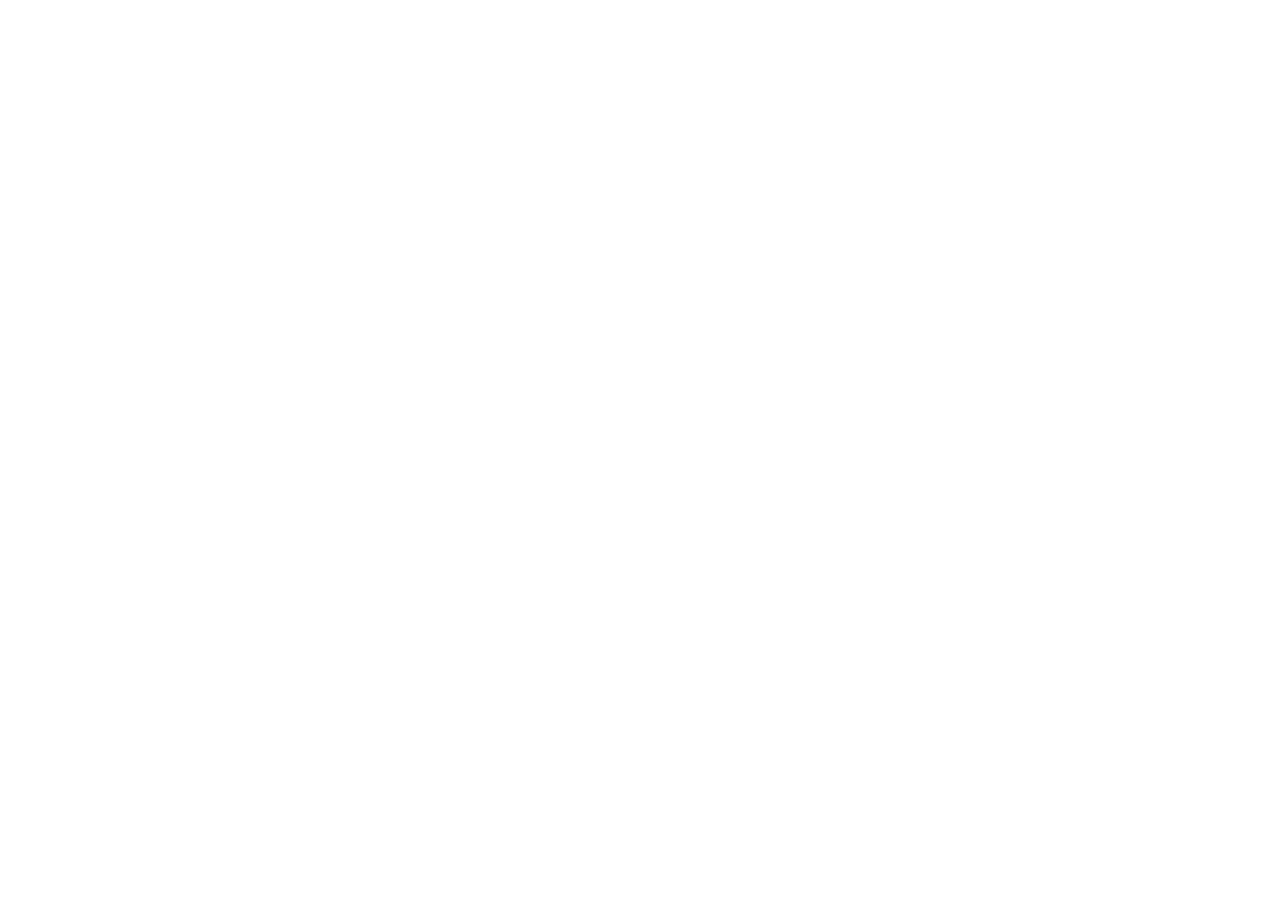
==== index.html @ 61c7603a "Set up pages/ practice canvas" ====
<!DOCTYPE html>
<html>
<head>
	<title></title>
	<link rel="stylesheet" type="text/css" href="css/style.css">
</head>
<body>
	<canvas id="current-temp">
		<!-- The Temperature canvas style -->
	</canvas>


	<script src="https://ajax.googleapis.com/ajax/libs/jquery/2.2.2/jquery.min.js"></script>
	<script type="text/javascript" src="js/script.js"></script>
</body>
</html>
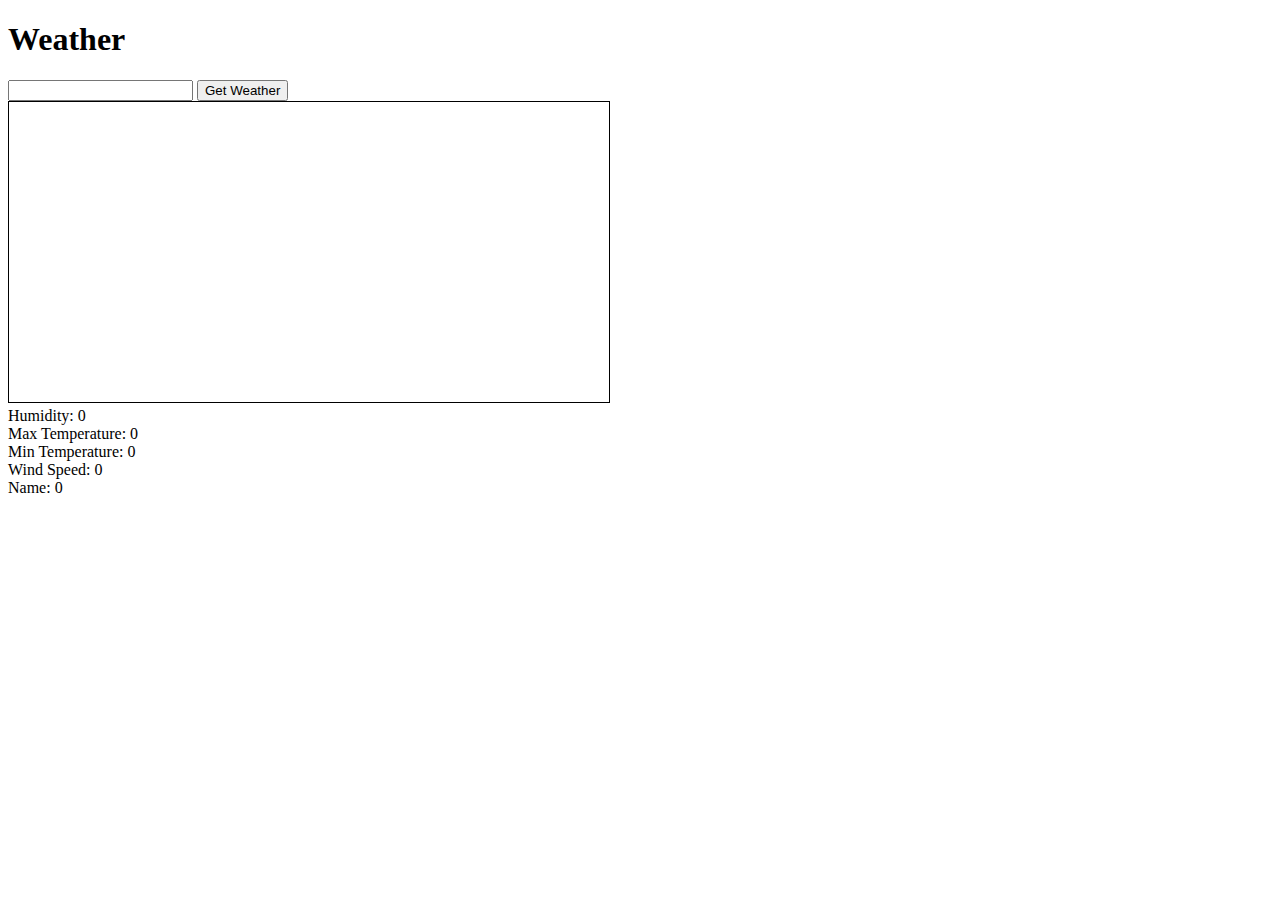
==== commit 80cc14b1: "updates" ====
--- a/index.html
+++ b/index.html
@@ -5,9 +5,37 @@
 	<link rel="stylesheet" type="text/css" href="css/style.css">
 </head>
 <body>
-	<canvas id="current-temp">
-		<!-- The Temperature canvas style -->
-	</canvas>
+	<h1>Weather</h1>
+		<form id="citySearch">
+			<input id="city" type="text">
+			<input type="submit" value="Get Weather">
+		</form>
+
+		<canvas id="current-temp">
+			<!-- The Temperature canvas style -->
+		</canvas>
+		<div id="weather-grid">
+			<div id="humidity">
+			Humidity:
+			<span class="humidity-Number">0</span>
+			</div>
+			<div id="max-temp">
+			Max Temperature:
+			<span class="max-Number">0</span>
+			</div>
+			<div id="min-temp">
+			Min Temperature:
+			<span class="min-Number">0</span>
+			</div>
+			<div id="win">
+			Wind Speed:
+			<span class="wind-Number">0</span>
+			</div>
+			<div id="name">
+			Name:
+			<span class="name-Number">0</span>
+			</div>
+		</div>
 
 
 	<script src="https://ajax.googleapis.com/ajax/libs/jquery/2.2.2/jquery.min.js"></script>
--- a/css/style.css
+++ b/css/style.css
@@ -0,0 +1,5 @@
+#current-temp {
+	/*width: 250px;*/
+	height: 300px;
+	border: 1px solid black;
+}